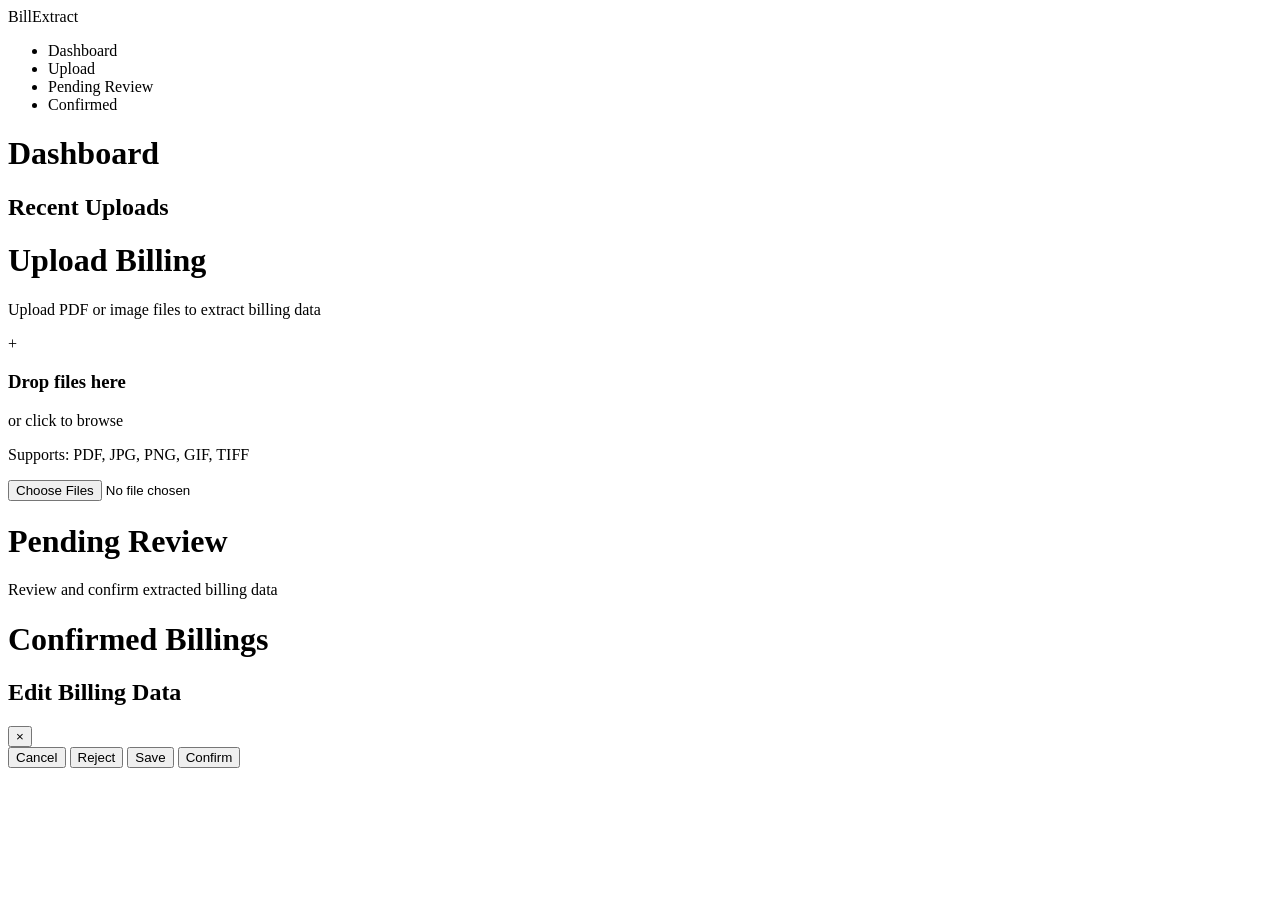
==== backend/static/index.html @ c177136f "Fix static file serving - mount /static and update HTML paths" ====
<!DOCTYPE html>
<html lang="en">
<head>
    <meta charset="UTF-8">
    <meta name="viewport" content="width=device-width, initial-scale=1.0">
    <title>Billing Extractor</title>
    <link rel="stylesheet" href="/static/styles.css">
</head>
<body>
    <div class="app">
        <nav class="sidebar">
            <div class="logo">
                <span class="logo-text">BillExtract</span>
            </div>
            <ul class="nav-menu">
                <li class="nav-item active" data-view="dashboard">
                    <span>Dashboard</span>
                </li>
                <li class="nav-item" data-view="upload">
                    <span>Upload</span>
                </li>
                <li class="nav-item" data-view="pending">
                    <span>Pending Review</span>
                </li>
                <li class="nav-item" data-view="confirmed">
                    <span>Confirmed</span>
                </li>
            </ul>
        </nav>

        <main class="content">
            <!-- Dashboard View -->
            <div id="view-dashboard" class="view active">
                <header class="view-header">
                    <h1>Dashboard</h1>
                </header>
                <div class="stats-grid" id="stats-container">
                    <!-- Stats loaded dynamically -->
                </div>
                <div class="recent-section">
                    <h2>Recent Uploads</h2>
                    <div id="recent-billings"></div>
                </div>
            </div>

            <!-- Upload View -->
            <div id="view-upload" class="view">
                <header class="view-header">
                    <h1>Upload Billing</h1>
                    <p class="subtitle">Upload PDF or image files to extract billing data</p>
                </header>
                <div class="upload-zone" id="upload-zone">
                    <div class="upload-content">
                        <div class="upload-icon">+</div>
                        <h3>Drop files here</h3>
                        <p>or click to browse</p>
                        <p class="upload-formats">Supports: PDF, JPG, PNG, GIF, TIFF</p>
                    </div>
                    <input type="file" id="file-input" accept=".pdf,.jpg,.jpeg,.png,.gif,.bmp,.tiff" multiple>
                </div>
                <div id="upload-progress" class="upload-progress hidden"></div>
            </div>

            <!-- Pending View -->
            <div id="view-pending" class="view">
                <header class="view-header">
                    <h1>Pending Review</h1>
                    <p class="subtitle">Review and confirm extracted billing data</p>
                </header>
                <div id="pending-list" class="billing-list"></div>
            </div>

            <!-- Confirmed View -->
            <div id="view-confirmed" class="view">
                <header class="view-header">
                    <h1>Confirmed Billings</h1>
                </header>
                <div id="confirmed-list" class="billing-list"></div>
            </div>
        </main>
    </div>

    <!-- Edit Modal -->
    <div class="modal" id="edit-modal">
        <div class="modal-overlay"></div>
        <div class="modal-container">
            <div class="modal-header">
                <h2>Edit Billing Data</h2>
                <button class="modal-close" onclick="closeModal()">&times;</button>
            </div>
            <div class="modal-body" id="edit-form-container">
                <!-- Form loaded dynamically -->
            </div>
            <div class="modal-footer">
                <button class="btn btn-secondary" onclick="closeModal()">Cancel</button>
                <button class="btn btn-danger" onclick="rejectBilling()">Reject</button>
                <button class="btn btn-primary" onclick="saveBilling()">Save</button>
                <button class="btn btn-success" onclick="confirmBilling()">Confirm</button>
            </div>
        </div>
    </div>

    <!-- Toast -->
    <div class="toast" id="toast"></div>

    <script src="/static/app.js"></script>
</body>
</html>
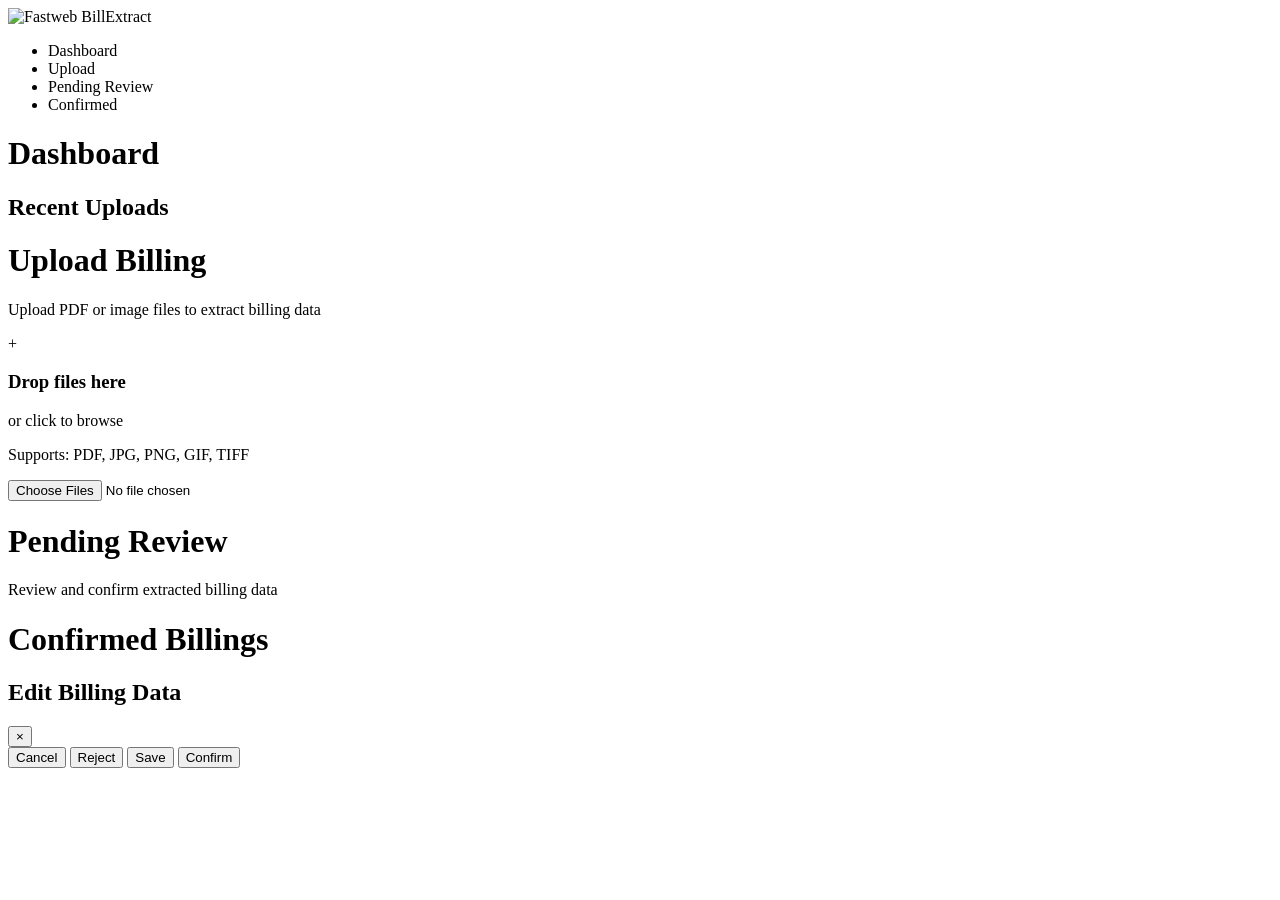
==== commit 94034400: "Initial commit: Fastweb BillExtract billing extraction app" ====
--- a/backend/static/index.html
+++ b/backend/static/index.html
@@ -3,14 +3,15 @@
 <head>
     <meta charset="UTF-8">
     <meta name="viewport" content="width=device-width, initial-scale=1.0">
-    <title>Billing Extractor</title>
+    <title>Fastweb BillExtract</title>
     <link rel="stylesheet" href="/static/styles.css">
 </head>
 <body>
     <div class="app">
         <nav class="sidebar">
             <div class="logo">
-                <span class="logo-text">BillExtract</span>
+                <img src="/static/logo.jpg" alt="Fastweb" class="logo-image">
+                <span class="logo-subtitle">BillExtract</span>
             </div>
             <ul class="nav-menu">
                 <li class="nav-item active" data-view="dashboard">
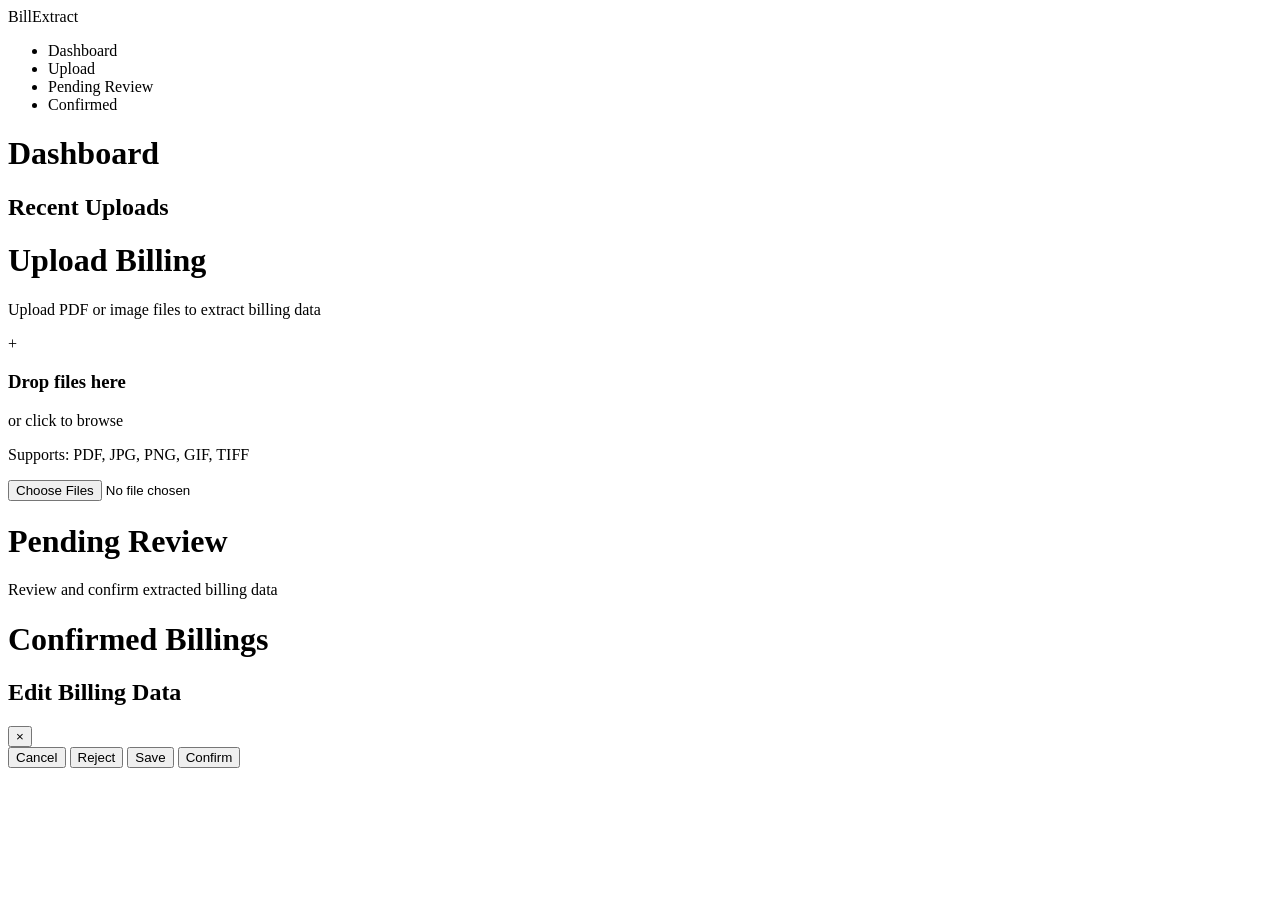
==== commit a8fcb61f: "Initial commit" ====
--- a/backend/static/index.html
+++ b/backend/static/index.html
@@ -3,15 +3,14 @@
 <head>
     <meta charset="UTF-8">
     <meta name="viewport" content="width=device-width, initial-scale=1.0">
-    <title>Fastweb BillExtract</title>
+    <title>Billing Extractor</title>
     <link rel="stylesheet" href="/static/styles.css">
 </head>
 <body>
     <div class="app">
         <nav class="sidebar">
             <div class="logo">
-                <img src="/static/logo.jpg" alt="Fastweb" class="logo-image">
-                <span class="logo-subtitle">BillExtract</span>
+                <span class="logo-text">BillExtract</span>
             </div>
             <ul class="nav-menu">
                 <li class="nav-item active" data-view="dashboard">
